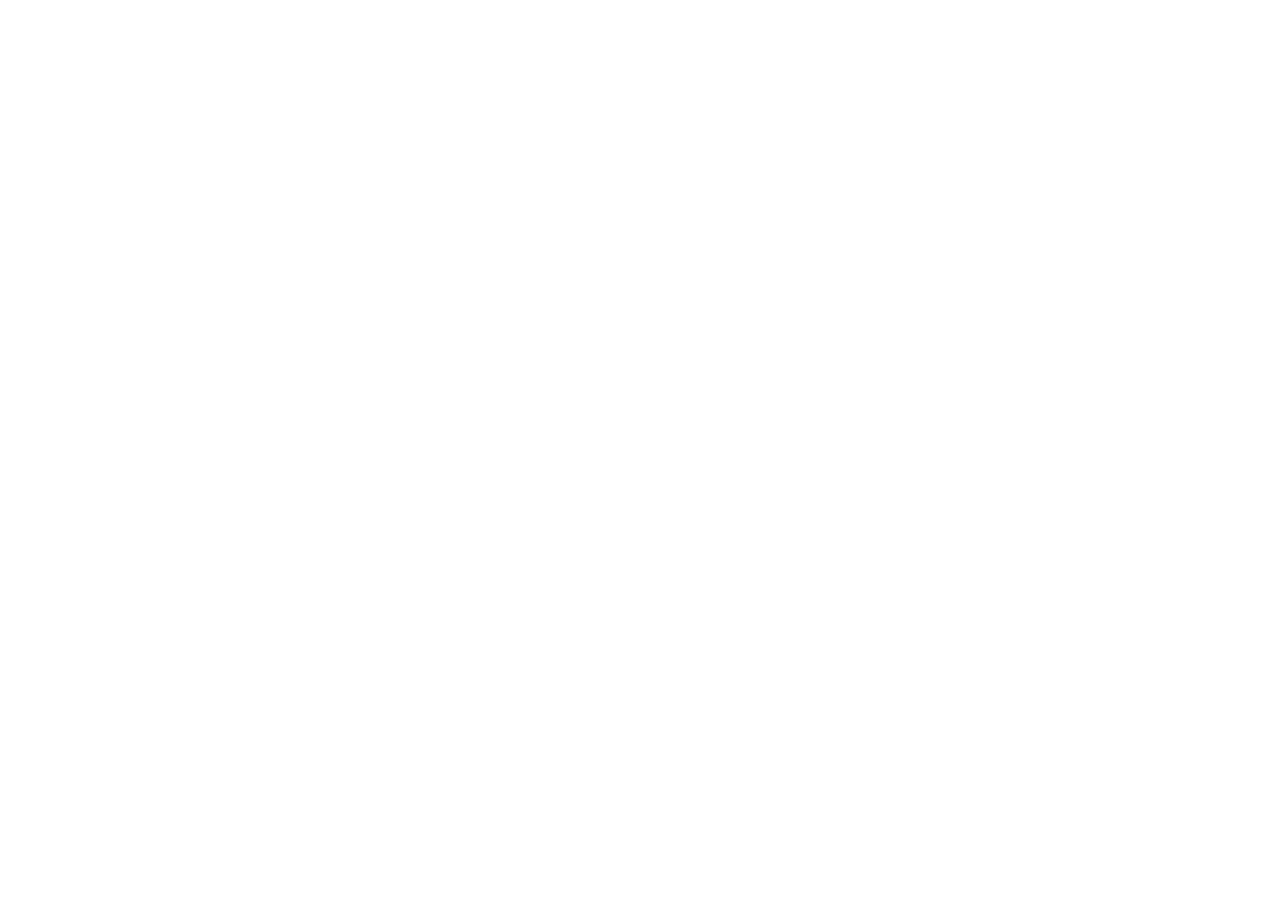
==== highscores.html @ 13f49eea "Added details" ====
<!DOCTYPE html>
<html lang="en">
<head>
    <meta charset="UTF-8">
    <meta http-equiv="X-UA-Compatible" content="IE=edge">
    <meta name="viewport" content="width=device-width, initial-scale=1.0">
    <link rel="stylesheets" href="./Assests/style.css">
    <title>JavaScript Fundamentals Quiz: Highscores</title>
</head>

<body>
    <header>

    </header>
    
    <main>

    </main>

    <script src="./Assests/script.js"></script>
</body>
</html>
---- Assests/style.css ----
*{
    margin: 0;
    padding: 0;
    box-sizing: border-box;
}

:root{
    --btnColor: salmon;
    --bckColor: rgb(241, 109, 68);
    --fontFam: Georgia, 'Times New Roman', Times, serif;
}

header{
    display: flex;
    justify-content: space-between;
    align-items: center;
    padding: 1%;
    background-color: pink;
}

body{
    display: flex;
    flex-direction: column;
    font-family: var(--fontFam);
}

h1{
    font-size: 150%;
}



.container{
    text-align: center;
    justify-content: center;
    margin: auto;
    padding: 25px 100px;
}

button{
    background-color: var(--btnColor);
    color: cornsilk;
    cursor: pointer;
    padding: 2px 5px;

}
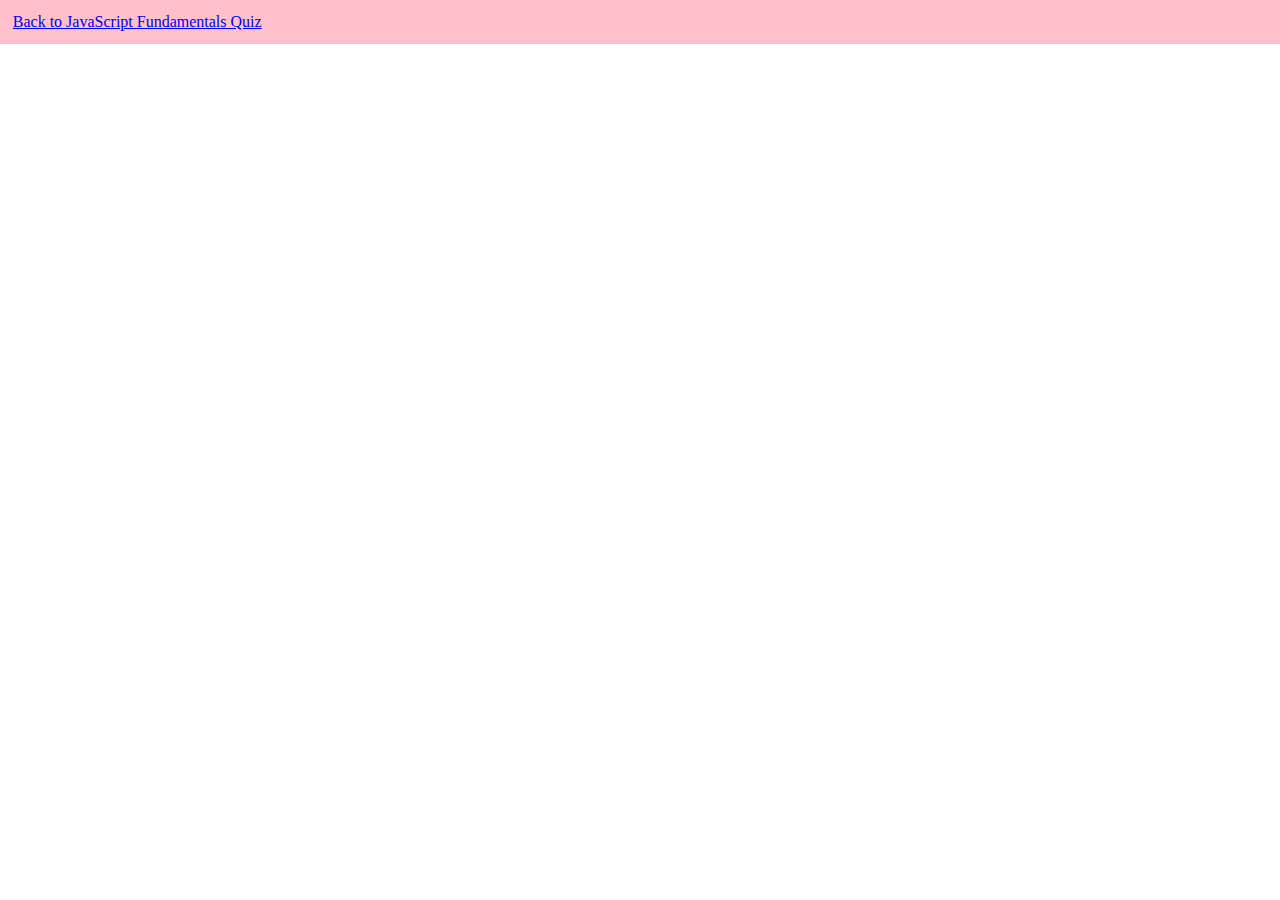
==== commit 1f6b105d: "Added new JavaScript file" ====
--- a/highscores.html
+++ b/highscores.html
@@ -4,13 +4,13 @@
     <meta charset="UTF-8">
     <meta http-equiv="X-UA-Compatible" content="IE=edge">
     <meta name="viewport" content="width=device-width, initial-scale=1.0">
-    <link rel="stylesheets" href="./Assests/style.css">
+    <link rel="stylesheet" href="./Assests/style.css"/>
     <title>JavaScript Fundamentals Quiz: Highscores</title>
 </head>
 
 <body>
     <header>
-
+        <div><a href="./index.html">Back to JavaScript Fundamentals Quiz</a></div>
     </header>
     
     <main>
--- a/Assests/style.css
+++ b/Assests/style.css
@@ -28,8 +28,6 @@
     font-size: 150%;
 }
 
-
-
 .container{
     text-align: center;
     justify-content: center;
@@ -43,4 +41,12 @@
     cursor: pointer;
     padding: 2px 5px;
 
+}
+
+.off{
+    display: none;
+}
+
+.on{
+    text-align: center;
 }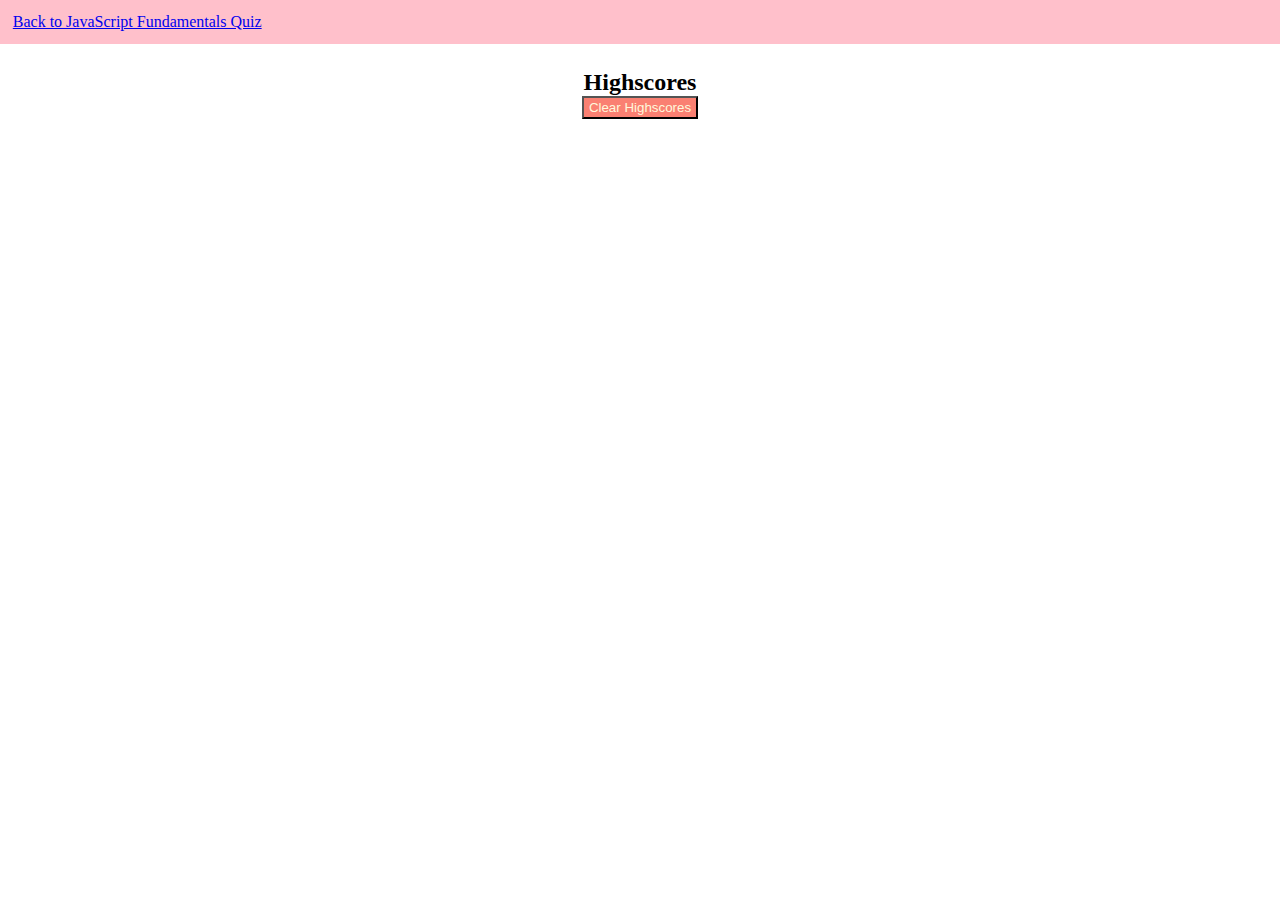
==== commit cd46ca3d: "Finished editing JavaScript files" ====
--- a/highscores.html
+++ b/highscores.html
@@ -13,10 +13,13 @@
         <div><a href="./index.html">Back to JavaScript Fundamentals Quiz</a></div>
     </header>
     
-    <main>
+    <div class="container">
+        <h2>Highscores</h2>
+        <ol id="highscores"></ol>
 
-    </main>
+        <button id="clear">Clear Highscores</button>
+    </div>
 
-    <script src="./Assests/script.js"></script>
+    <script src="./Assests/JavaScripts/highscores.js"></script>
 </body>
 </html>--- a/Assests/style.css
+++ b/Assests/style.css
@@ -49,4 +49,12 @@
 
 .on{
     text-align: center;
+}
+
+.choices{
+    text-align: center;
+}
+
+.feedback{
+    text-align: center;
 }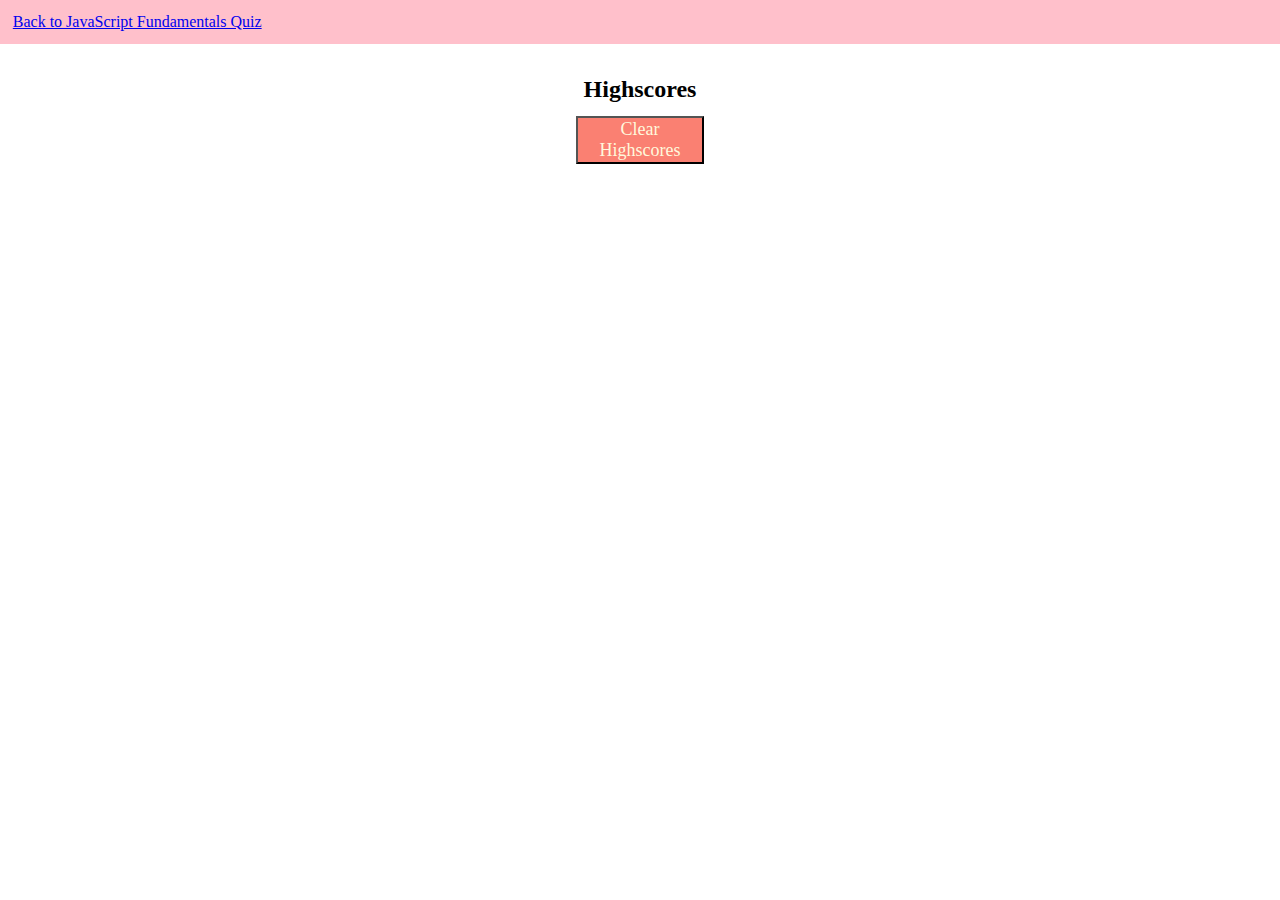
==== commit 10b20d22: "Finished editing final touches for the repository" ====
--- a/highscores.html
+++ b/highscores.html
@@ -15,7 +15,7 @@
     
     <div class="container">
         <h2>Highscores</h2>
-        <ol id="highscores"></ol>
+        <div id="highscores" class="score-list"></div>
 
         <button id="clear">Clear Highscores</button>
     </div>
--- a/Assests/style.css
+++ b/Assests/style.css
@@ -24,23 +24,65 @@
     font-family: var(--fontFam);
 }
 
-h1{
-    font-size: 150%;
-}
-
 .container{
     text-align: center;
     justify-content: center;
     margin: auto;
-    padding: 25px 100px;
+    max-width: 500px;
+}
+
+.intro-page{
+    margin-top: 30px;
+}
+
+.intro-page h1{
+    font-size: 150%;
+    padding: 2%;
+}
+
+.intro-page p{
+    padding: 2%;
+}
+
+.choices-page{
+    margin-top: 30px;
+}
+
+.choices{
+    padding: 2%;
+}
+
+.end-page{
+    margin-top: 30px;
+}
+
+.end-page p{
+    padding: 2%;
+}
+
+li{
+    list-style-type: none;
+    text-align: left;
+    padding: 1%;
+}
+
+h2{
+    margin-top: 30px;
+    padding: 2%;
+}
+
+.score-list{
+    padding-top: 5px;
+    padding-bottom: 5px;
 }
 
 button{
     background-color: var(--btnColor);
     color: cornsilk;
     cursor: pointer;
-    padding: 2px 5px;
-
+    padding: 1%;
+    font-family: 'Times New Roman', Times, serif;
+    font-size: large;
 }
 
 .off{
@@ -51,10 +93,8 @@
     text-align: center;
 }
 
-.choices{
+.feedback{
+    padding: 2%;
     text-align: center;
-}
-
-.feedback{
-    text-align: center;
+    color: gray;
 }